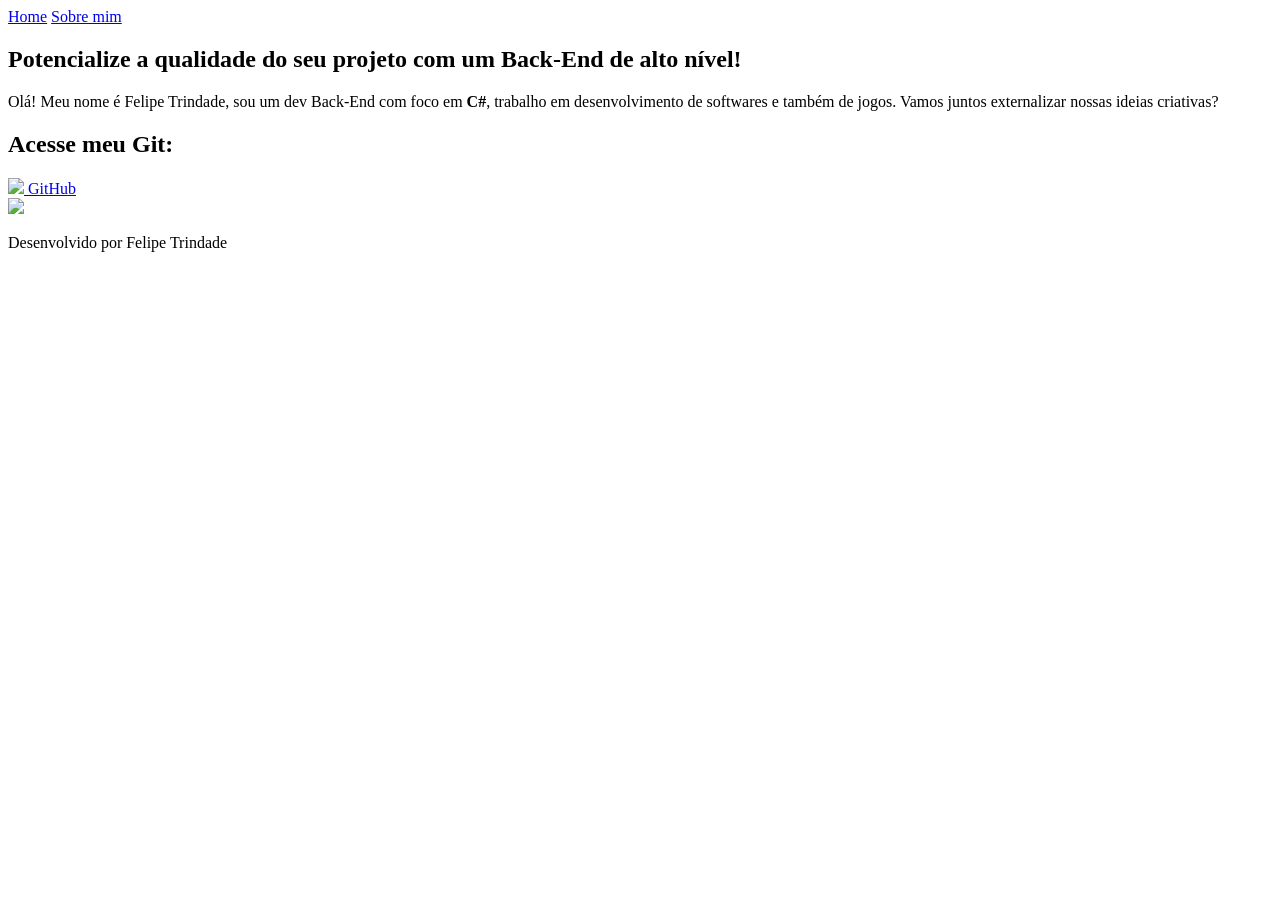
==== index.html @ 0f8671b8 "fix: corrige link desatualizado do GitHub que mandava para um endereço não existente." ====
<!DOCTYPE html>
<html lang="pt-br">
<head>
    <meta charset="UTF-8">
    <meta name="viewport" content="width=device-width, initial-scale=1.0">
    <title>Trindade</title>
    <link rel="stylesheet" href="./assets/styles/style.css">
    
</head>
<body>
    <header class="cabecalho">
        <nav class="cabecalho__menu">
            <a class="cabecalho__menu__link" href="index.html">Home</a>
            <a class="cabecalho__menu__link" href="about.html">Sobre mim</a>
        </nav>
    </header>
    <main class="apresentacao">
        <section class="apresentacao__conteudo">
            <h1 class="apresentacao__conteudo__titulo">Potencialize a qualidade do seu projeto com um <strong class="destaque-strong-vermelho">Back-End de alto nível!</strong></h1>
            <p class="apresentacao__conteudo__texto">Olá! Meu nome é Felipe Trindade, sou um dev Back-End com foco em <strong class="destaque-strong-vermelho">C#</strong>, trabalho em desenvolvimento de softwares e também de jogos. Vamos juntos externalizar nossas ideias criativas?</p>
            <div class="apresentacao__botao">
                <h2 class="apresentacao__botao__texto">Acesse meu Git:</h2>
                <a class="apresentacao__botao__link"href="https://github.com/LipeTrindade" target="_blank">
                    <img class="imagem__botao" src="./assets/25231.png"> GitHub</a>
            </div>
        </section>
        <img class="imagem__principal" src="./assets/imageCopiaCropped.jpg">
    </main>
    <footer class="rodeope">
        <p>Desenvolvido por Felipe Trindade</p>
    </footer>
</body>
</html>
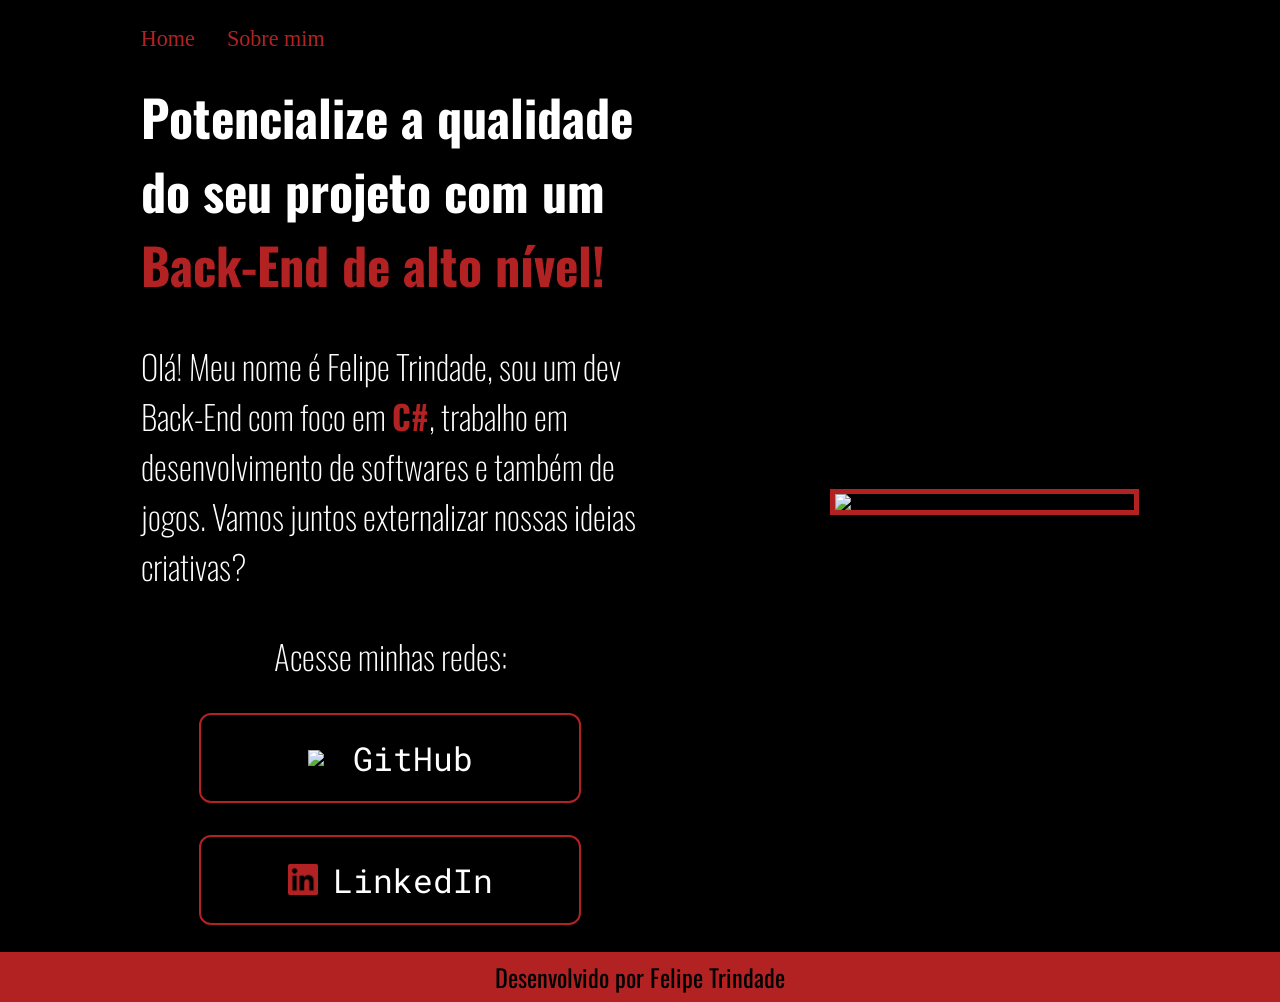
==== commit bf075232: "feat(home): adiciona botão com acesso ao linkedin" ====
--- a/index.html
+++ b/index.html
@@ -20,14 +20,16 @@
             <h1 class="apresentacao__conteudo__titulo">Potencialize a qualidade do seu projeto com um <strong class="destaque-strong-vermelho">Back-End de alto nível!</strong></h1>
             <p class="apresentacao__conteudo__texto">Olá! Meu nome é Felipe Trindade, sou um dev Back-End com foco em <strong class="destaque-strong-vermelho">C#</strong>, trabalho em desenvolvimento de softwares e também de jogos. Vamos juntos externalizar nossas ideias criativas?</p>
             <div class="apresentacao__botao">
-                <h2 class="apresentacao__botao__texto">Acesse meu Git:</h2>
+                <h2 class="apresentacao__botao__texto">Acesse minhas redes:</h2>
                 <a class="apresentacao__botao__link"href="https://github.com/LipeTrindade" target="_blank">
                     <img class="imagem__botao" src="./assets/25231.png"> GitHub</a>
+                <a class="apresentacao__botao__link"href="https://www.linkedin.com/in/felipe-andré-freire-trindade-004331371/" target="_blank">
+                    <img class="imagem__botao" src="assets/linkedinlogofirebrick.png"> LinkedIn</a>
             </div>
         </section>
         <img class="imagem__principal" src="./assets/imageCopiaCropped.jpg">
     </main>
-    <footer class="rodeope">
+    <footer class="rodape">
         <p>Desenvolvido por Felipe Trindade</p>
     </footer>
 </body>
--- a/assets/styles/style.css
+++ b/assets/styles/style.css
@@ -0,0 +1,246 @@
+
+
+        @import url('https://fonts.googleapis.com/css2?family=Oswald:wght@200..700&display=swap');
+
+        @import url('https://fonts.googleapis.com/css2?family=Roboto+Mono:ital,wght@0,100..700;1,100..700&display=swap');
+
+        :root {
+            --cor-primaria: black;
+            --cor-secundaria: white;
+            --cor-terciaria: firebrick;
+            --cor-hover: #340909;
+            --fonte-primaria: "Oswald", serif;
+            --fonte-secundaria: "Robot Mono", serif;
+        }
+        * {
+            padding: 0px;
+            margin: 0px;
+        }
+        body {
+            height: 100%;
+            box-sizing: border-box;
+            background-color: var(--cor-primaria);
+            color: var(--cor-secundaria);
+        }
+
+        .cabecalho__menu {
+            display: flex;
+            padding: 2% 0% 0% 11%;
+            gap: 32px;
+        }
+
+        .cabecalho__menu__link {
+            color: var(--cor-terciaria);
+            text-decoration: none;
+            font-family: "Robot Mono", serif;
+            font-weight: 200;
+            font-size: clamp(1rem, 2.46vh, 3rem);
+        }
+
+        .apresentacao {
+            padding: 0% 11%;
+            display: flex;
+            align-items: center;
+            flex-direction: row;
+            flex-wrap: wrap;
+            justify-content: space-between;
+            min-height: calc(100vh - env(safe-area-inset-bottom));
+            gap: 0rem;
+        }
+
+        .apresentacao__about
+        {
+            padding: 5% 11% 9% 11%;
+            display: flex;
+            flex-direction: column;
+            justify-content: center;
+            min-height: calc(100vh - env(safe-area-inset-bottom));
+            gap: 40px;
+        }
+
+        .apresentacao__about__conteudo {
+            display: flex;
+            align-items: center;
+            flex-direction: row;
+            justify-content: space-between;
+            width: 100%;
+            gap: 0rem;
+        }
+
+        .apresentacao__curriculo {
+            padding:8.8929vh 8.8929vh 19.56393728860711vh 17.7858vh;
+            display: flex;
+            flex-direction: column;
+            flex-wrap: wrap;
+        }
+
+        .apresentacao__conteudo {
+            width: 50%;
+            display: flex;
+            flex-direction: column;
+            gap: 40px;
+        }
+
+        .apresentacao__conteudo__curriculo {
+            width: 100%;
+            display: flex;
+            flex-direction: column;
+            gap: 40px;
+        }
+
+        .apresentacao__conteudo__titulo {
+            font-size: 2.25rem;
+            font-size: clamp(1rem, 5.55vh, 5rem);
+            font-family: var(--fonte-primaria);
+        }
+
+        .apresentacao__conteudo__texto {
+            font-size: 1.5rem;
+            font-size: clamp(1rem, 3.7vh, 3rem);
+            font-family: var(--fonte-primaria);
+            font-weight: 200;
+        }
+
+        ul {
+            list-style-position: outside;
+            padding-left: 4.534927058724345vh;
+        }
+
+        .apresentacao__botao {
+            display: flex;
+            align-items: center;
+            flex-direction: column;
+            justify-content: center;
+            gap: 32px;
+        }
+
+        .destaque-strong-vermelho {
+            color: var(--cor-terciaria);
+        }
+
+        .apresentacao__botao__texto
+        {
+            font-family: var(--fonte-primaria);
+            font-weight: 200;
+            font-size: clamp(1rem, 3.7vh, 3rem);
+        }
+
+        .apresentacao__botao__link {
+            /* background-color: var(--cor-terciaria); */
+            display: flex;
+            justify-content: center;
+            align-items: center;
+            gap: 4%;
+            border: 2px solid var(--cor-terciaria);
+            width: 378px;
+            text-align: center;
+            border-radius: 12px;
+            font-size: clamp(1rem, 3.7vh, 3rem);
+            /* padding-top: 21px;
+            padding-bottom: 24px; */
+            padding: 21px 0px;
+            text-decoration: none;
+            color: var(--cor-secundaria);
+            font-family: "Roboto Mono", serif;
+        }
+
+        .apresentacao__botao__link:hover {
+            /* background-color: #5a1010; */
+            background-color: var(--cor-hover);
+        }
+
+        .imagem__principal {
+            width: 30%;
+            border: 5px solid var(--cor-terciaria);
+        }
+
+        .imagem__principal__about {
+            width: 25%;
+            border: 5px solid var(--cor-terciaria);
+            margin-right: 5%;
+        }
+
+        .imagem__botao {
+            width: 8%;
+        }
+
+        .rodape {
+            color: var(--cor-primaria);
+            background-color: var(--cor-terciaria);
+            display: flex;
+            justify-content: center;
+            font-family: var(--fonte-primaria);
+            font-weight: 400;
+            font-size: 1.5rem;
+            font-size: clamp(1rem, 2.7vh, 3rem);
+            height: 50px;
+            align-items: center;
+        }
+
+        @media (max-width: 1200px) {
+          body {
+            height: 100%;
+          }
+            
+            .cabecalho__menu {
+                padding: 6% 0;
+                justify-content: center;
+                gap: 32px;
+            }
+            
+            .apresentacao {
+                flex-direction: column-reverse;
+                padding: 0 3% 10% 3%;
+                
+            }
+            .apresentacao__conteudo {
+                width: auto;
+                height:auto;
+                
+            }
+
+            .apresentacao__about {
+                flex-direction: column;
+                padding: 5% 3% 10% 3%;
+            }
+
+            .apresentacao__about__conteudo {
+                display: flex;
+                flex-direction: column-reverse;
+                align-items: center;
+                width: 100%;
+            }
+
+            .imagem__principal__about {
+                width: 80%;
+                margin-bottom: 25%;
+            }
+
+            .imagem__principal {
+                width: 50%;
+                height: 50%;
+                margin: 12% 0 20% 0;
+            }
+            .apresentacao__botao__link {
+                width: 85%;
+                justify-content: center;
+            }
+            .apresentacao__conteudo__titulo {
+                width: 100%;
+               
+            }
+            .apresentacao__conteudo__texto {
+                width: 100%;
+                
+            }
+
+            .apresentacao__curriculo {
+                flex-direction: column;
+                min-height:100svh;
+                padding: 10% 3% 25% 3%;
+            }
+
+            .apresentacao__imagem__curriculo {
+                justify-content: center;
+            }
+        }
